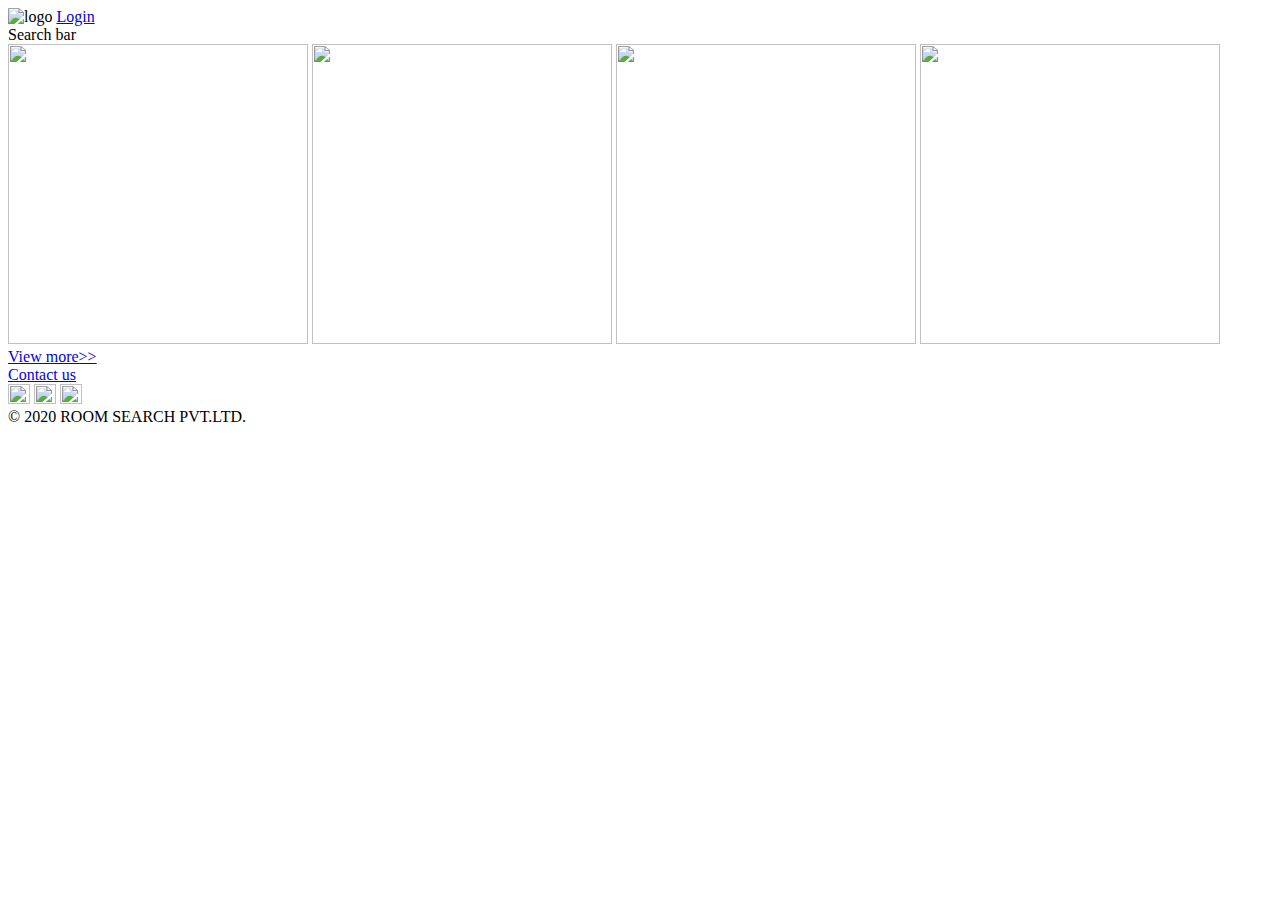
==== index.html @ 73807b75 "Checkpoint 2" ====
<!DOCTYPE html>
<html>
    <head>
        <title>Index</title>
    </head>
    <div>
        <body>
            <!--Header div-->
            <div>
                <img src="assests\images\logo.png" alt="logo" height="100px" width="150px"/>
                <a href="login.html" target="_blank">Login</a>
            </div>
            
            <!--Content Div-->
            <div>
               <div>Search bar</div>
                   <a href="list.html"><img src="https://media-cdn.tripadvisor.com/media/photo-s/15/33/fe/a2/new-delhi.jpg" height="300px" width="300px"/></a>
                   <img src="https://media-cdn.tripadvisor.com/media/photo-s/15/33/fc/f0/goa.jpg" height="300px" width="300px"/>
                   <img src="https://media-cdn.tripadvisor.com/media/photo-s/0f/98/f7/df/charminar.jpg" height="300px" width="300px"/>
                   <img src="https://media-cdn.tripadvisor.com/media/photo-s/15/33/fe/ac/kolkata-calcutta.jpg" height="300px" width="300px"/>
                   <br>
                   <a href="index.html">View more>></a>
            </div>

            <!--Footer Div-->
            <div>
                <a href="contact.html" target="_blank">Contact us</a><br/>
                <a href="https://www.facebook.com" target="_blank">
                    <img src="assests/images/facebook.png" height="20px" width="22px"/></a>
               
                <a href="https://www.instagram.com" target="_blank">
                    <img src="assests/images/instagram.png" height="20px" width="22px"/></a>

                <a href="https://twitter.com" target="_blank">
                    <img src="assests/images/twitter.png" height="20px" width="22px"/></a><br/>
                &copy; 2020 ROOM SEARCH PVT.LTD.
            </div>
        </body>
    </div>
</html>
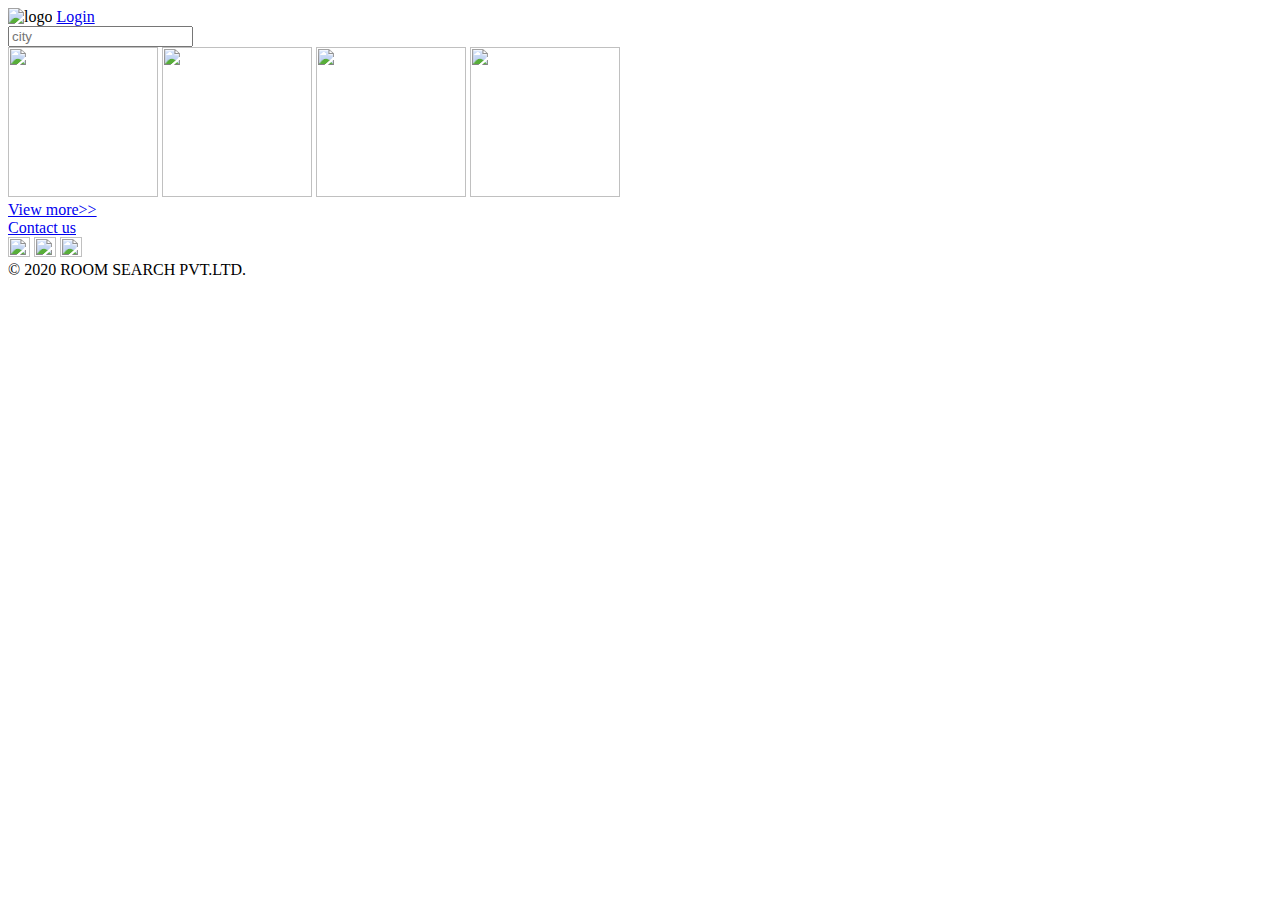
==== commit 23992dce: "Checkpoint 4" ====
--- a/index.html
+++ b/index.html
@@ -2,39 +2,54 @@
 <html>
     <head>
         <title>Index</title>
+        <link rel="stylesheet" href="styles/common.css">
     </head>
-    <div>
-        <body>
-            <!--Header div-->
-            <div>
-                <img src="assests\images\logo.png" alt="logo" height="100px" width="150px"/>
-                <a href="login.html" target="_blank">Login</a>
-            </div>
+    <body>
+        <div class="container">
+            <!--Header-->
+            <header>
+                <img src="assests\images\logo.png" alt="logo" height="100px" width="150px" id="logo-image">
+               <a href="login.html">Login</a>
+            </header>
             
-            <!--Content Div-->
-            <div>
-               <div>Search bar</div>
-                   <a href="list.html"><img src="https://media-cdn.tripadvisor.com/media/photo-s/15/33/fe/a2/new-delhi.jpg" height="300px" width="300px"/></a>
-                   <img src="https://media-cdn.tripadvisor.com/media/photo-s/15/33/fc/f0/goa.jpg" height="300px" width="300px"/>
-                   <img src="https://media-cdn.tripadvisor.com/media/photo-s/0f/98/f7/df/charminar.jpg" height="300px" width="300px"/>
-                   <img src="https://media-cdn.tripadvisor.com/media/photo-s/15/33/fe/ac/kolkata-calcutta.jpg" height="300px" width="300px"/>
-                   <br>
-                   <a href="index.html">View more>></a>
+            <!--Content-->
+            <div class="content"> 
+                <div>
+                    <input type="text" name="city" placeholder="city">
+                </div>
+
+                <div class="city">
+                    <a href="list.html"><img src="https://media-cdn.tripadvisor.com/media/photo-s/15/33/fe/a2/new-delhi.jpg" class="city-card"></a>
+                </div>
+
+                <div class="city">
+                    <img src="https://media-cdn.tripadvisor.com/media/photo-s/15/33/fc/f0/goa.jpg" class="city-card"/>
+                </div>
+
+                <div class="city">
+                    <img src="https://media-cdn.tripadvisor.com/media/photo-s/0f/98/f7/df/charminar.jpg" class="city-card">
+                </div>
+
+                <div class="city">
+                    <img src="https://media-cdn.tripadvisor.com/media/photo-s/15/33/fe/ac/kolkata-calcutta.jpg" class="city-card">
+                </div>
+                <br>
+                <a href="index.html">View more>></a>
             </div>
 
-            <!--Footer Div-->
-            <div>
-                <a href="contact.html" target="_blank">Contact us</a><br/>
+            <!--Footer-->
+            <footer>
+                <a href="contact.html">Contact us</a><br/>
                 <a href="https://www.facebook.com" target="_blank">
-                    <img src="assests/images/facebook.png" height="20px" width="22px"/></a>
-               
+                    <img src="assests/images/facebook.png" class="social-media"></a>
+           
                 <a href="https://www.instagram.com" target="_blank">
-                    <img src="assests/images/instagram.png" height="20px" width="22px"/></a>
+                    <img src="assests/images/instagram.png" class="social-media"></a>
 
                 <a href="https://twitter.com" target="_blank">
-                    <img src="assests/images/twitter.png" height="20px" width="22px"/></a><br/>
+                    <img src="assests/images/twitter.png" class="social-media"></a><br/>
                 &copy; 2020 ROOM SEARCH PVT.LTD.
-            </div>
-        </body>
-    </div>
+            </footer>
+        </div>
+    </body>
 </html>--- a/styles/common.css
+++ b/styles/common.css
@@ -0,0 +1,24 @@
+body{
+    height: 100vh;
+}
+.container{
+    height: 100%; width: 100%;
+}
+header{
+    width: 100%;
+}
+footer{
+    width: 100%;
+}
+.social-media{
+    height: 20px; width: 22px;
+}
+#logo-image{
+    height: 60px; width: 60px;
+}
+.city{
+    display: inline-block;
+}
+.city-card{
+    height: 150px; width: 150px;
+}
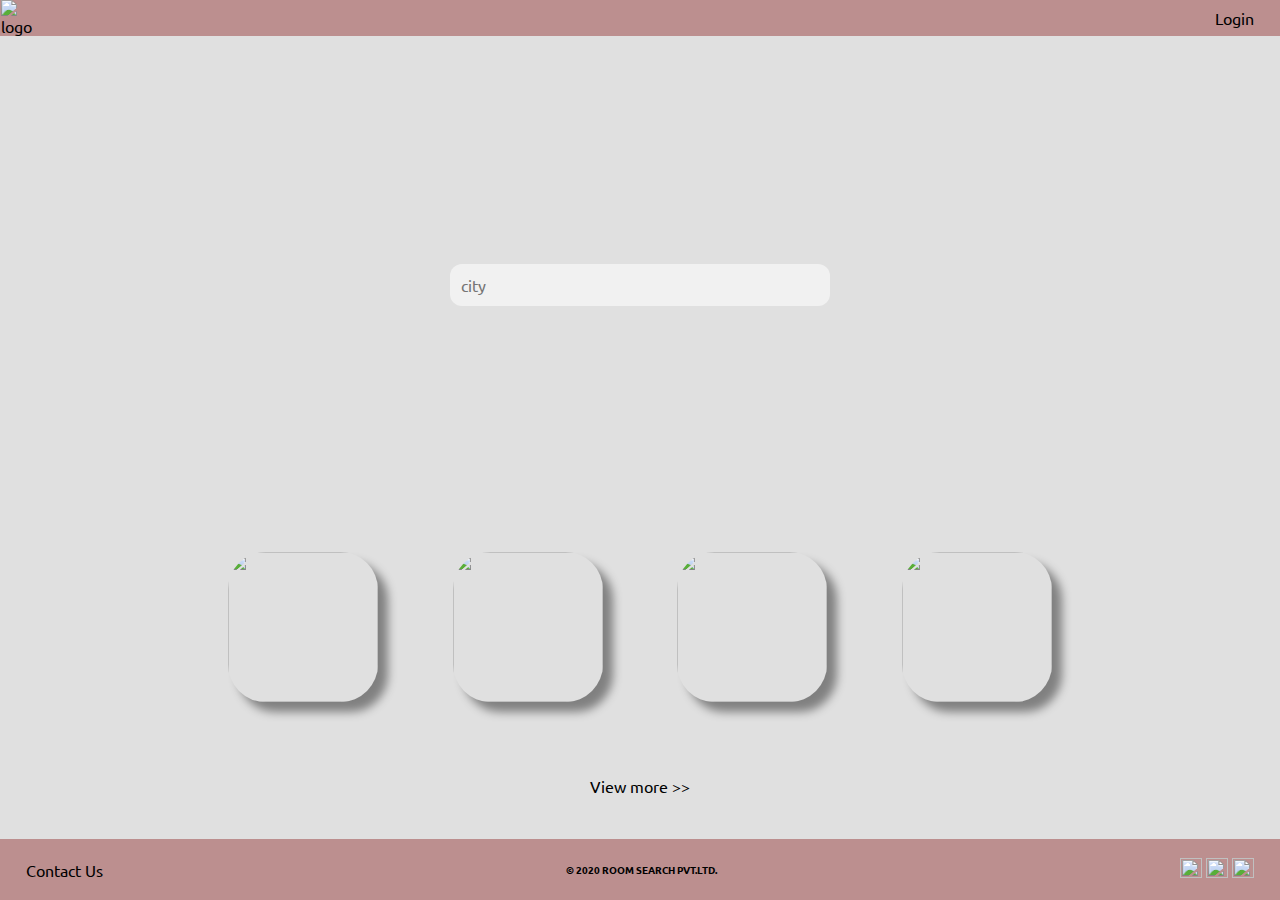
==== commit 396550b1: "Checkpoint 7" ====
--- a/index.html
+++ b/index.html
@@ -3,52 +3,72 @@
     <head>
         <title>Index</title>
         <link rel="stylesheet" href="styles/common.css">
+        <link rel="stylesheet" href="styles/index.css">
+        <link href="https://fonts.googleapis.com/css2?family=Ubuntu&display=swap" rel="stylesheet">
     </head>
     <body>
         <div class="container">
             <!--Header-->
-            <header>
-                <img src="assests\images\logo.png" alt="logo" height="100px" width="150px" id="logo-image">
-               <a href="login.html">Login</a>
+            <header class="flex-box">
+                <div><img src="assests\images\logo.png" alt="logo" id="logo-image"></div>
+                <div class="login-btn">
+                    <a href="login.html">Login</a> 
+                </div> 
             </header>
             
             <!--Content-->
             <div class="content"> 
-                <div>
-                    <input type="text" name="city" placeholder="city">
+                <div class="city-filter">
+                    <input type="text" name="city" placeholder="city" class="search-bar">
                 </div>
 
-                <div class="city">
-                    <a href="list.html"><img src="https://media-cdn.tripadvisor.com/media/photo-s/15/33/fe/a2/new-delhi.jpg" class="city-card"></a>
+                <div class="city-container">
+                    <a href="list.html" class="city">
+                        <div class="city">
+                            <img src="https://media-cdn.tripadvisor.com/media/photo-s/15/33/fe/a2/new-delhi.jpg" class="city-card">
+                            <p class="city-name">Delhi</p>
+                        </div>   
+                    </a>
+    
+                    <div class="city">
+                        <img src="https://media-cdn.tripadvisor.com/media/photo-s/15/33/fc/f0/goa.jpg" class="city-card"/>
+                        <p class="city-name">Goa</p>
+                    </div>
+    
+                    <div class="city">
+                        <img src="https://media-cdn.tripadvisor.com/media/photo-s/0f/98/f7/df/charminar.jpg" class="city-card">
+                        <p class="city-name">Hyderabad</p>
+                    </div>
+    
+                    <div class="city">
+                        <img src="https://media-cdn.tripadvisor.com/media/photo-s/15/33/fe/ac/kolkata-calcutta.jpg" class="city-card">
+                        <p class="city-name">Kolkata</p>
+                    </div>
                 </div>
-
-                <div class="city">
-                    <img src="https://media-cdn.tripadvisor.com/media/photo-s/15/33/fc/f0/goa.jpg" class="city-card"/>
+             <br>
+                <div  class="view-more">
+                    <a href="#">View more >></a>
                 </div>
-
-                <div class="city">
-                    <img src="https://media-cdn.tripadvisor.com/media/photo-s/0f/98/f7/df/charminar.jpg" class="city-card">
-                </div>
-
-                <div class="city">
-                    <img src="https://media-cdn.tripadvisor.com/media/photo-s/15/33/fe/ac/kolkata-calcutta.jpg" class="city-card">
-                </div>
-                <br>
-                <a href="index.html">View more>></a>
             </div>
 
             <!--Footer-->
-            <footer>
-                <a href="contact.html">Contact us</a><br/>
-                <a href="https://www.facebook.com" target="_blank">
-                    <img src="assests/images/facebook.png" class="social-media"></a>
-           
-                <a href="https://www.instagram.com" target="_blank">
-                    <img src="assests/images/instagram.png" class="social-media"></a>
-
-                <a href="https://twitter.com" target="_blank">
-                    <img src="assests/images/twitter.png" class="social-media"></a><br/>
-                &copy; 2020 ROOM SEARCH PVT.LTD.
+            <footer class="flex-box">
+                <div class="contact-links">
+                    <a href="contact.html">Contact Us</a>
+                </div>
+                <div class="copyright">
+                    <p>&copy; 2020 ROOM SEARCH PVT.LTD.</p>
+                </div>
+                <div class="contact-links">
+                    <a href="https://www.facebook.com" target="_blank">
+                        <img src="assests/images/facebook.png" class="social-media"></a>
+               
+                    <a href="https://www.instagram.com" target="_blank">
+                        <img src="assests/images/instagram.png" class="social-media"></a>
+    
+                    <a href="https://twitter.com" target="_blank">
+                        <img src="assests/images/twitter.png" class="social-media"></a>
+                </div>
             </footer>
         </div>
     </body>
--- a/styles/common.css
+++ b/styles/common.css
@@ -1,24 +1,59 @@
+*{
+    font-family: 'Ubuntu';
+}
 body{
-    height: 100vh;
+    height: 50vh;
+    margin: 0;
+    background-color: #e0e0e0;
 }
 .container{
     height: 100%; width: 100%;
+    display: flex;
+    flex-direction: column;
 }
-header{
+.flex-box{
     width: 100%;
+    background-color: rosybrown;
+    display:flex;
+    flex-direction: row;
+    align-items: center;
+    justify-content: space-between;
+    z-index: 1;
+    position: fixed;
+}
+a{
+    text-decoration: none;
+    font-family: 'Ubuntu';
+    color: black;
+}
+header{ 
+    top: 0px;
+    left: 0px;
+}
+.login-btn{
+    margin-right: 2%;
+}
+.content{
+    display: flex;
+    flex-direction: column;
+    padding: 60px 0% 5%;
 }
 footer{
-    width: 100%;
+    bottom: 0px;
+    right: 0px;
+}
+footer div{
+    margin: 1% 2%;
 }
 .social-media{
     height: 20px; width: 22px;
 }
 #logo-image{
     height: 60px; width: 60px;
+    vertical-align: middle;
+    margin-left: 2%;
 }
-.city{
-    display: inline-block;
-}
-.city-card{
-    height: 150px; width: 150px;
-}
+.copyright{
+    font-size: 10px;
+    font-weight: bold;
+}--- a/styles/index.css
+++ b/styles/index.css
@@ -0,0 +1,64 @@
+/* city-container class for containing all city cards*/
+.city-container{
+    display: flex;
+    flex-direction: row;
+    justify-content:space-between;
+    margin: 0 15% auto;
+}
+/*City search bar */
+.search-bar{
+   margin: auto;
+   border: 1px solid transparent;
+   border-radius: 12px;
+   width: 28%;
+   padding: 10px;
+   background-color: #f1f1f1;
+   font-size: 16px;
+}
+.search-bar:focus{
+    outline: none;
+}
+/* city class for each div containing city card*/
+.city{
+    margin: 4%;
+    display: flex;
+    justify-content:center;
+    align-items: center;
+}
+/* city-card class for each city image*/
+.city-card{
+    height: 150px; width: 150px;
+    border: 0px;
+    border-radius: 25%;
+    box-shadow: 10px 10px 10px grey;
+}
+.city-name{
+    height: 150px; width: 150px;
+    border: 0px;
+    border-radius: 25%;
+    color: #f1f1f1;
+    display: flex;
+    align-items: center;
+    justify-content: center;
+    display: none;
+    position: absolute;
+}
+.city-card:hover + .city-name{
+    display: flex;
+    z-index: 1;
+    background-color:  rgba(0, 0, 0, 0.5);
+}
+/* city-filter class for the search bar container*/
+.city-filter{
+    background-image: url(https://media-cdn.tripadvisor.com/media/photo-o/14/10/2e/af/india.jpg);
+    height: 450px;
+    background-repeat: no-repeat;
+    background-size: cover;
+    background-position: center;
+    display: flex;
+    align-items: center;
+}
+.view-more{
+    text-align: center;
+    margin: 1%;
+}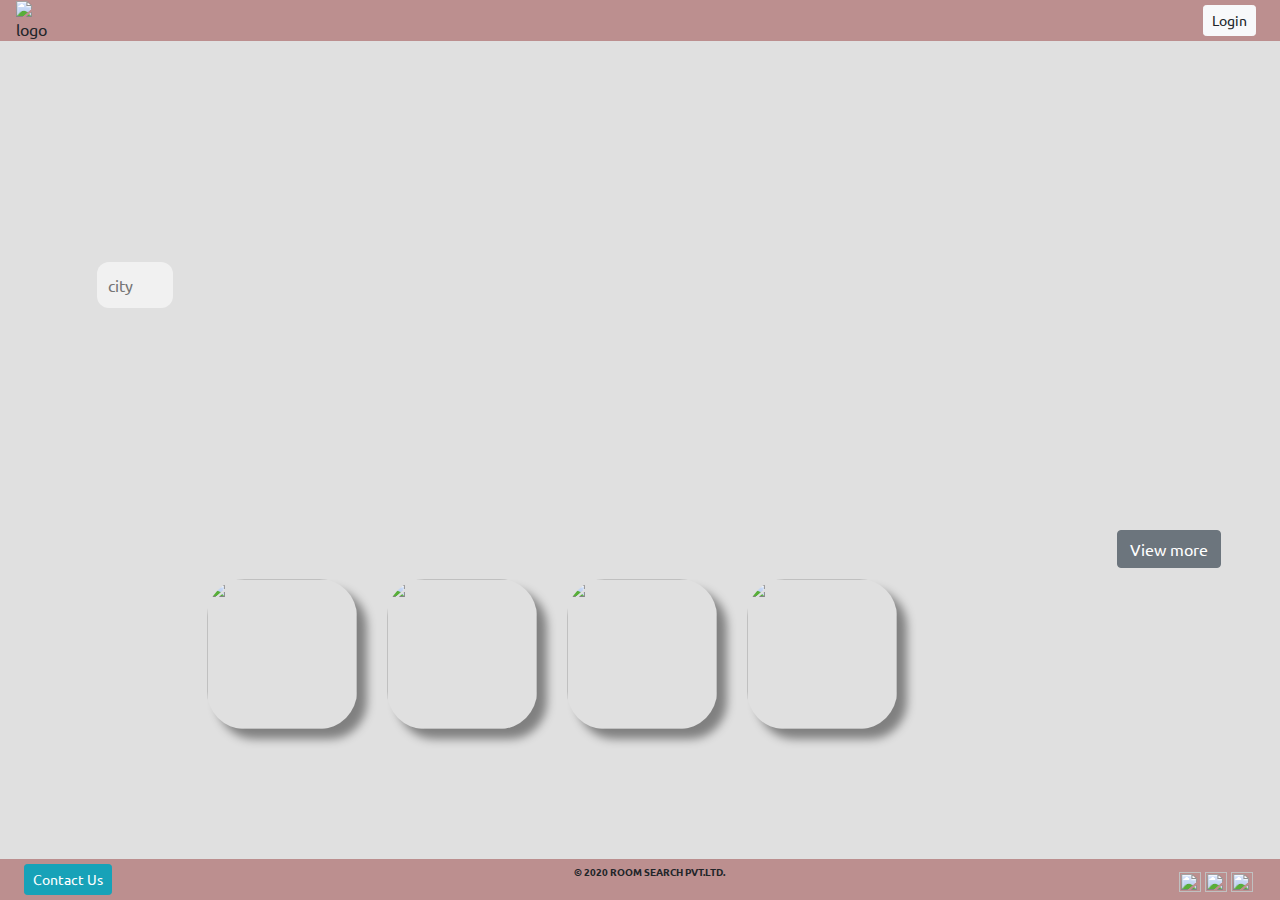
==== commit cbd95284: "Checkpoint 9" ====
--- a/index.html
+++ b/index.html
@@ -1,21 +1,28 @@
 <!DOCTYPE html>
 <html>
     <head>
+        <meta name="viewport" content="width=device-width, initial-scale=1.0">
         <title>Index</title>
+        <link rel="stylesheet" href="https://stackpath.bootstrapcdn.com/bootstrap/4.5.0/css/bootstrap.min.css">
+        <script src="https://ajax.googleapis.com/ajax/libs/jquery/3.5.1/jquery.min.js"></script>
+        <script src="https://stackpath.bootstrapcdn.com/bootstrap/4.5.0/js/bootstrap.min.js"></script>
         <link rel="stylesheet" href="styles/common.css">
         <link rel="stylesheet" href="styles/index.css">
         <link href="https://fonts.googleapis.com/css2?family=Ubuntu&display=swap" rel="stylesheet">
     </head>
     <body>
-        <div class="container">
+        <div class="Box">
             <!--Header-->
-            <header class="flex-box">
-                <div><img src="assests\images\logo.png" alt="logo" id="logo-image"></div>
-                <div class="login-btn">
-                    <a href="login.html">Login</a> 
+            <header class="flex-box col-md-12">
+                <div class="image-responsive"><img src="assests\images\logo.png" alt="logo" id="logo-image"></div>
+
+                <div class="btn btn-sm">
+                    <button type="button" class="btn btn-light  btn-sm" data-toggle="modal" data-target="#loginModal">
+                        Login
+                    </button>
                 </div> 
             </header>
-            
+                    
             <!--Content-->
             <div class="content"> 
                 <div class="city-filter">
@@ -24,37 +31,40 @@
 
                 <div class="city-container">
                     <a href="list.html" class="city">
-                        <div class="city">
+                        <div class="city col-sm-12 col-md-4 col-lg-3">
                             <img src="https://media-cdn.tripadvisor.com/media/photo-s/15/33/fe/a2/new-delhi.jpg" class="city-card">
-                            <p class="city-name">Delhi</p>
+                            <div  class="city-name">
+                                Delhi
+                            </div>
                         </div>   
                     </a>
     
-                    <div class="city">
+                    <div class="city col-sm-12 col-md-4 col-lg-3">
                         <img src="https://media-cdn.tripadvisor.com/media/photo-s/15/33/fc/f0/goa.jpg" class="city-card"/>
-                        <p class="city-name">Goa</p>
+                        <div class="city-name">Goa</div>
                     </div>
     
-                    <div class="city">
+                    <div class="city col-sm-12 col-md-4 col-lg-3">
                         <img src="https://media-cdn.tripadvisor.com/media/photo-s/0f/98/f7/df/charminar.jpg" class="city-card">
-                        <p class="city-name">Hyderabad</p>
+                        <div class="city-name">Hyderabad</div>
                     </div>
     
-                    <div class="city">
+                    <div class="city col-sm-12 col-md-4 col-lg-3">
                         <img src="https://media-cdn.tripadvisor.com/media/photo-s/15/33/fe/ac/kolkata-calcutta.jpg" class="city-card">
-                        <p class="city-name">Kolkata</p>
+                        <div class="city-name">Kolkata</div>
                     </div>
                 </div>
-             <br>
-                <div  class="view-more">
-                    <a href="#">View more >></a>
+                <div  class="btn view-more">
+                    <a class="btn btn-secondary" href="index.html" role="button">View more</a>
                 </div>
             </div>
 
             <!--Footer-->
-            <footer class="flex-box">
-                <div class="contact-links">
-                    <a href="contact.html">Contact Us</a>
+            <footer class="flex-box  col-md-12">
+                <div class="btn  btn-sm">
+                    <button type="button" class="btn btn-info btn-sm" data-toggle="modal" data-target="#contactUsModal">
+                        Contact Us
+                    </button>
                 </div>
                 <div class="copyright">
                     <p>&copy; 2020 ROOM SEARCH PVT.LTD.</p>
@@ -70,6 +80,65 @@
                         <img src="assests/images/twitter.png" class="social-media"></a>
                 </div>
             </footer>
+
+            <!--Creating Login Modal-->
+            <div class="modal fade" id="loginModal" tabindex="-1" role="dialog">
+                <div class="modal-dialog" role="document">
+                  <div class="modal-content">
+                    <div class="modal-header">
+                      <h5 class="modal-title" id="exampleModalLabel">Please Login</h5>
+                      <button type="button" class="close" data-dismiss="modal" aria-label="Close">
+                        <span aria-hidden="true">&times;</span>
+                      </button>
+                    </div>
+                    <div class="modal-body">
+                      <form action="" mathod="">
+                         <div class="form-group row justify-content-around">
+                             <label class="col-sm-2 col-form-label" for="username">Username</label>
+                             <input required class="form-control col-sm-6" id="username" type="text" placeholder="Enter username">
+                          </div>
+
+                          <div class="form-group row text-center justify-content-around">
+                            <label class="col-sm-2 col-form-label" for="password">Password</label>
+                            <input required class="form-control col-sm-6" id="password" type="password" placeholder="Enter password">
+                          </div>
+                      </form>
+                    </div>
+                    <div class="modal-footer justify-content-center">
+                      <button type="button" class="btn btn-primary">Login</button>
+                    </div>
+                  </div>
+                </div>
+              </div>
         </div>
+        <!--Creating Contact Us Modal-->
+            <div class="modal fade" id="contactUsModal" tabindex="-1" role="dialog">
+                <div class="modal-dialog" role="document">
+                  <div class="modal-content">
+                    <div class="modal-header">
+                      <h5 class="modal-title" id="exampleModalLabel">Get In Touch</h5>
+                      <button type="button" class="close" data-dismiss="modal" aria-label="Close">
+                        <span aria-hidden="true">&times;</span>
+                      </button>
+                    </div>
+                    <div class="modal-body">
+                        <div>
+                            <p>Thank you for reaching out!!!</p>
+                            <p>Please enter you email we will get back to you.</p>
+                         </div>
+                      <form action="" method="">
+                         <div class="form-group row">
+                             <label class="col-sm-2 col-form-label" for="username">Email:</label>
+                             <input required class="form-control col-sm-6" id="username" type="email" placeholder="Enter your email id">
+                          </div>
+                      </form>
+                    </div>
+                    <div class="modal-footer">
+                      <button type="button" class="btn btn-primary">Submit</button>
+                    </div>
+                  </div>
+                </div>
+              </div>
+           </div>
     </body>
 </html>--- a/styles/common.css
+++ b/styles/common.css
@@ -1,15 +1,21 @@
 *{
     font-family: 'Ubuntu';
 }
-body{
-    height: 50vh;
+html body{
+    height: 100%;
     margin: 0;
     background-color: #e0e0e0;
 }
-.container{
+.Box{
     height: 100%; width: 100%;
     display: flex;
     flex-direction: column;
+}
+.content{
+    height: 100%;
+    top: 0;
+    display: flex;
+    flex-wrap: wrap;
 }
 .flex-box{
     width: 100%;
@@ -30,20 +36,12 @@
     top: 0px;
     left: 0px;
 }
-.login-btn{
-    margin-right: 2%;
-}
-.content{
-    display: flex;
-    flex-direction: column;
-    padding: 60px 0% 5%;
-}
 footer{
     bottom: 0px;
     right: 0px;
 }
-footer div{
-    margin: 1% 2%;
+.contact-links{
+    margin-right: 1%;
 }
 .social-media{
     height: 20px; width: 22px;
--- a/styles/index.css
+++ b/styles/index.css
@@ -1,13 +1,25 @@
+/* city-filter class for the search bar container*/
+.city-filter{
+    height: 450px;
+    margin-top: 60px;
+    background-image: url(https://media-cdn.tripadvisor.com/media/photo-o/14/10/2e/af/india.jpg);
+    background-repeat: no-repeat;
+    background-size: cover;
+    background-position: center;
+    display: flex;
+    justify-content: center;
+    align-items: center;
+}
 /* city-container class for containing all city cards*/
 .city-container{
+    margin: 4% 15% 2%;
     display: flex;
     flex-direction: row;
-    justify-content:space-between;
-    margin: 0 15% auto;
+    flex-wrap: wrap;
+    justify-content:space-evenly;
 }
 /*City search bar */
 .search-bar{
-   margin: auto;
    border: 1px solid transparent;
    border-radius: 12px;
    width: 28%;
@@ -20,16 +32,17 @@
 }
 /* city class for each div containing city card*/
 .city{
-    margin: 4%;
     display: flex;
     justify-content:center;
     align-items: center;
+    margin: 2% auto;
 }
 /* city-card class for each city image*/
 .city-card{
     height: 150px; width: 150px;
     border: 0px;
     border-radius: 25%;
+    display: flex;
     box-shadow: 10px 10px 10px grey;
 }
 .city-name{
@@ -48,17 +61,9 @@
     z-index: 1;
     background-color:  rgba(0, 0, 0, 0.5);
 }
-/* city-filter class for the search bar container*/
-.city-filter{
-    background-image: url(https://media-cdn.tripadvisor.com/media/photo-o/14/10/2e/af/india.jpg);
-    height: 450px;
-    background-repeat: no-repeat;
-    background-size: cover;
-    background-position: center;
-    display: flex;
-    align-items: center;
-}
 .view-more{
     text-align: center;
-    margin: 1%;
-}+    margin: 1% 0% 10%;
+}
+
+
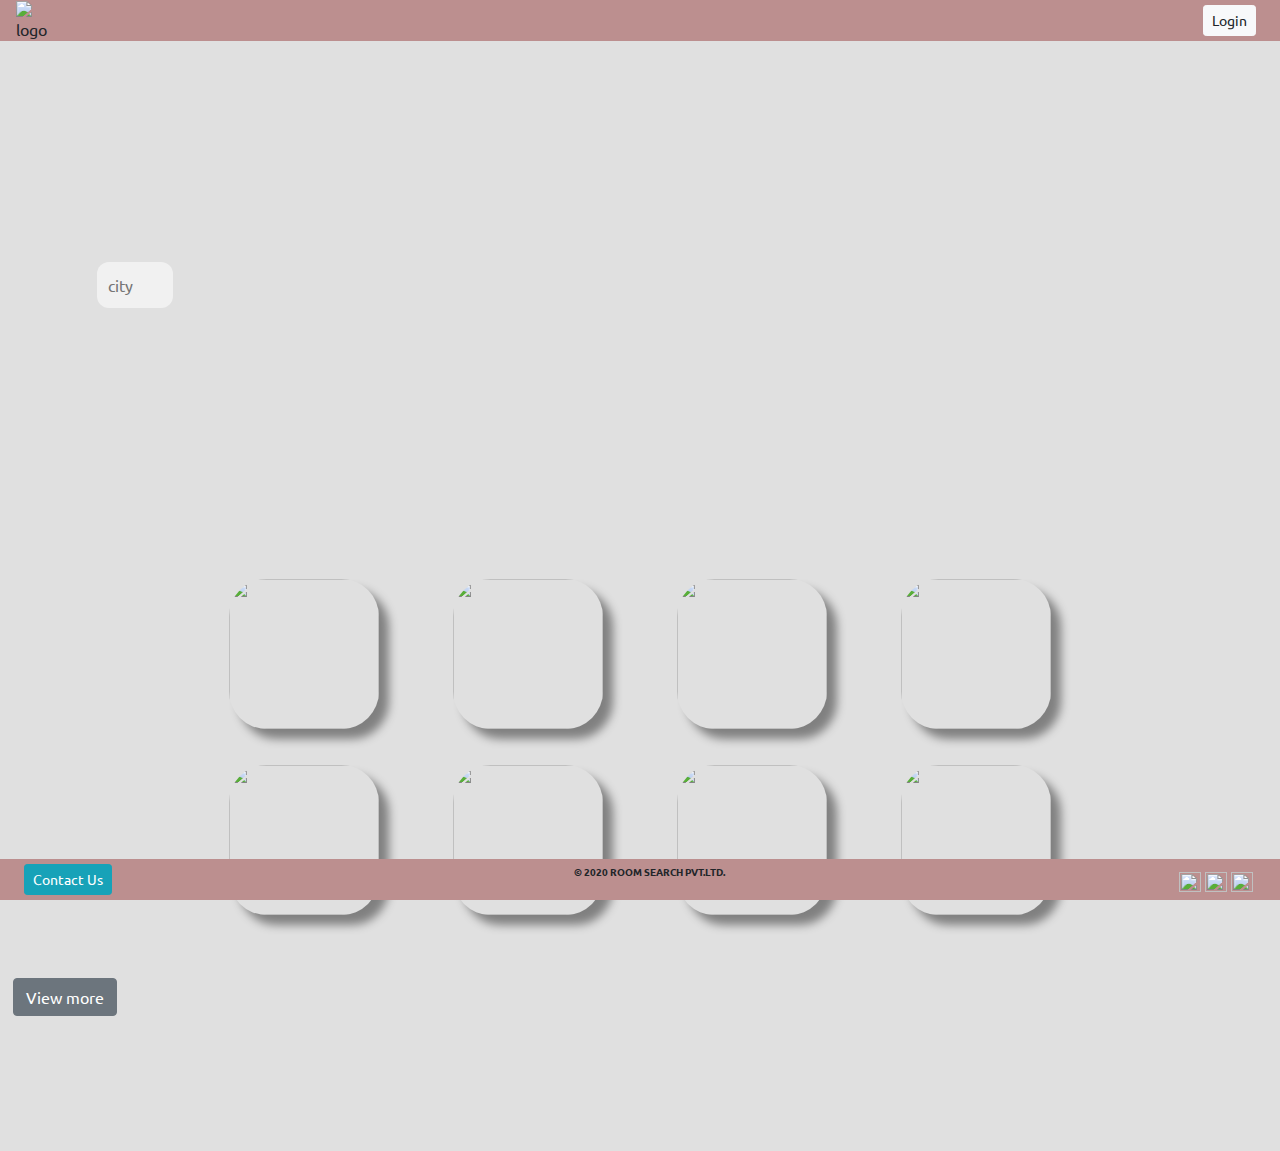
==== commit a00cef19: "checkpoint 10" ====
--- a/index.html
+++ b/index.html
@@ -29,15 +29,15 @@
                     <input type="text" name="city" placeholder="city" class="search-bar">
                 </div>
 
-                <div class="city-container">
-                    <a href="list.html" class="city">
-                        <div class="city col-sm-12 col-md-4 col-lg-3">
-                            <img src="https://media-cdn.tripadvisor.com/media/photo-s/15/33/fe/a2/new-delhi.jpg" class="city-card">
-                            <div  class="city-name">
-                                Delhi
-                            </div>
-                        </div>   
-                    </a>
+                    <div class="city-container">
+                            <div class="city col-sm-12 col-md-4 col-lg-3">
+                                <a href="list.html" ><img src="https://media-cdn.tripadvisor.com/media/photo-s/15/33/fe/a2/new-delhi.jpg" class="city-card"></a>
+                                <div  class="city-name">
+                                    Delhi
+                                </div>
+                            </div>   
+                    
+    
     
                     <div class="city col-sm-12 col-md-4 col-lg-3">
                         <img src="https://media-cdn.tripadvisor.com/media/photo-s/15/33/fc/f0/goa.jpg" class="city-card"/>
@@ -53,7 +53,31 @@
                         <img src="https://media-cdn.tripadvisor.com/media/photo-s/15/33/fe/ac/kolkata-calcutta.jpg" class="city-card">
                         <div class="city-name">Kolkata</div>
                     </div>
+
+                    <div class="city col-sm-12 col-md-4 col-lg-3">
+                        <img src="https://media-cdn.tripadvisor.com/media/photo-s/15/4d/46/b8/chennai-madras.jpg" class="city-card">
+                            <div  class="city-name">
+                                Chennai
+                            </div>
+                    </div>   
+                    
+    
+                    <div class="city col-sm-12 col-md-4 col-lg-3">
+                        <img src="https://media-cdn.tripadvisor.com/media/photo-s/15/33/fc/fc/agra.jpg" class="city-card"/>
+                        <div class="city-name">Agra</div>
+                    </div>
+    
+                    <div class="city col-sm-12 col-md-4 col-lg-3">
+                        <img src="https://media-cdn.tripadvisor.com/media/photo-s/10/a3/3b/8a/screenshot-2017-09-12.jpg" class="city-card">
+                        <div class="city-name">Jaipur</div>
+                    </div>
+    
+                    <div class="city col-sm-12 col-md-4 col-lg-3">
+                        <img src="https://media-cdn.tripadvisor.com/media/photo-s/0c/d2/2f/7a/palace-from-the-outside.jpg" class="city-card">
+                        <div class="city-name">Bengaluru</div>
+                    </div>
                 </div>
+
                 <div  class="btn view-more">
                     <a class="btn btn-secondary" href="index.html" role="button">View more</a>
                 </div>
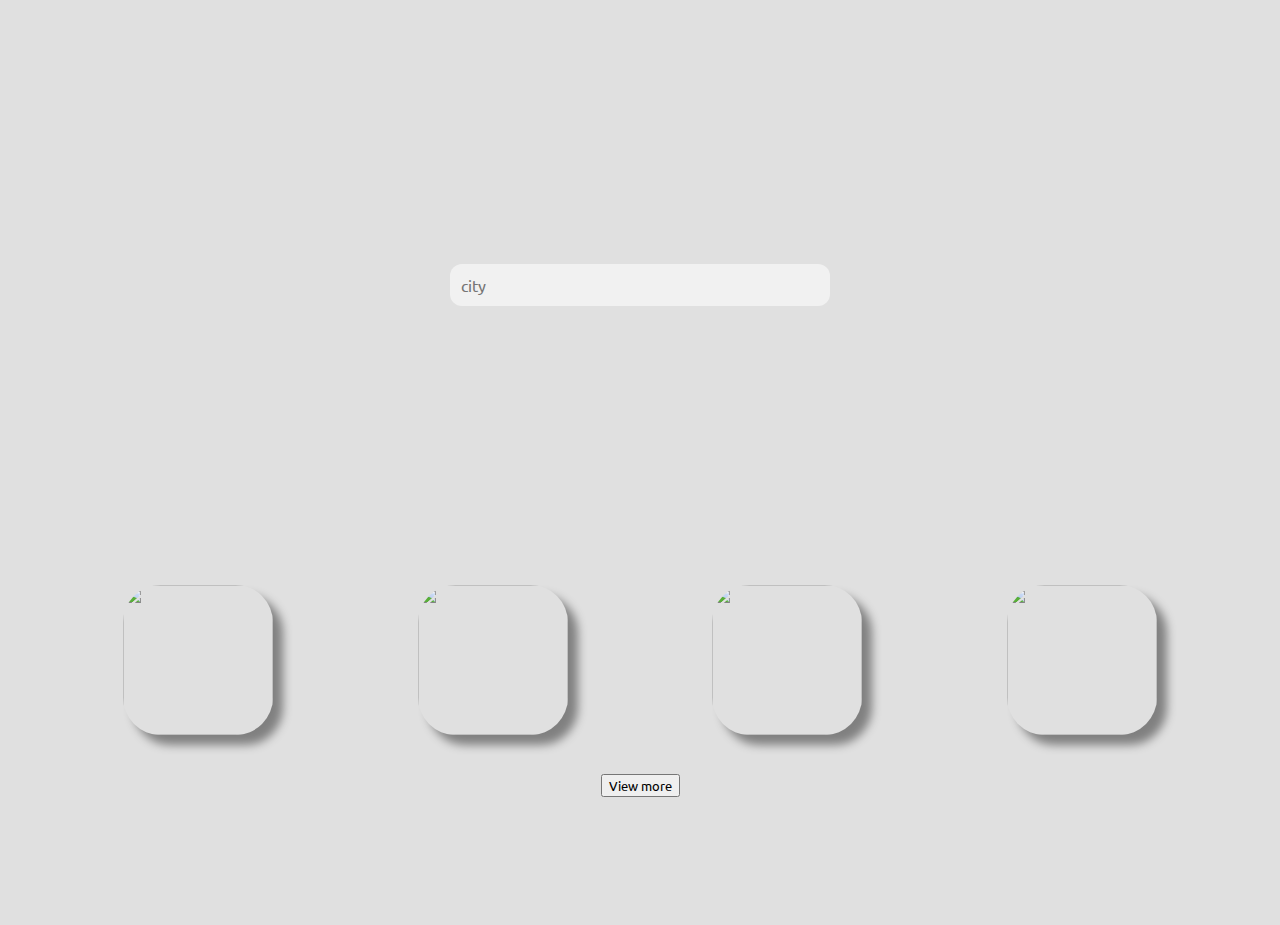
==== commit 5e3cc96e: "Checkpoint 12 Redo" ====
--- a/index.html
+++ b/index.html
@@ -3,9 +3,9 @@
     <head>
         <meta name="viewport" content="width=device-width, initial-scale=1.0">
         <title>Index</title>
-        <link rel="stylesheet" href="https://stackpath.bootstrapcdn.com/bootstrap/4.5.0/css/bootstrap.min.css">
+        <link rel="stylesheet" href="https://cdn.jsdelivr.net/npm/bootstrap@4.6.0/dist/css/bootstrap.min.css" integrity="sha384-B0vP5xmATw1+K9KRQjQERJvTumQW0nPEzvF6L/Z6nronJ3oUOFUFpCjEUQouq2+l" crossorigin="anonymous">
         <script src="https://ajax.googleapis.com/ajax/libs/jquery/3.5.1/jquery.min.js"></script>
-        <script src="https://stackpath.bootstrapcdn.com/bootstrap/4.5.0/js/bootstrap.min.js"></script>
+        <script src="https://cdn.jsdelivr.net/npm/bootstrap@4.6.0/dist/js/bootstrap.min.js" integrity="sha384-+YQ4JLhjyBLPDQt//I+STsc9iw4uQqACwlvpslubQzn4u2UU2UFM80nGisd026JF" crossorigin="anonymous"></script>
         <link rel="stylesheet" href="styles/common.css">
         <link rel="stylesheet" href="styles/index.css">
         <link href="https://fonts.googleapis.com/css2?family=Ubuntu&display=swap" rel="stylesheet">
@@ -13,156 +13,78 @@
     <body>
         <div class="Box">
             <!--Header-->
-            <header class="flex-box col-md-12">
-                <div class="image-responsive"><img src="assests\images\logo.png" alt="logo" id="logo-image"></div>
-
-                <div class="btn btn-sm">
-                    <button type="button" class="btn btn-light  btn-sm" data-toggle="modal" data-target="#loginModal">
-                        Login
-                    </button>
-                </div> 
-            </header>
+            <header class="flex-box col-md-12" id="header"></header>
                     
             <!--Content-->
             <div class="content"> 
-                <div class="city-filter">
-                    <input type="text" name="city" placeholder="city" class="search-bar">
-                </div>
+                <form id="search" autocomplete="off" class="city-filter">
+                    <div class="autocomplete">
+                        <input type="text" name="city" placeholder="city" id="search-bar">
+                    </div>
+                </form>
 
-                    <div class="city-container">
-                            <div class="city col-sm-12 col-md-4 col-lg-3">
-                                <a href="list.html" ><img src="https://media-cdn.tripadvisor.com/media/photo-s/15/33/fe/a2/new-delhi.jpg" class="city-card"></a>
-                                <div  class="city-name">
-                                    Delhi
-                                </div>
-                            </div>   
-                    
-    
-    
-                    <div class="city col-sm-12 col-md-4 col-lg-3">
+                  <div class="city-container" id="firstCityContainer">
+                    <div class="city">
+                        <img src="https://media-cdn.tripadvisor.com/media/photo-s/15/33/fe/a2/new-delhi.jpg" class="city-card">
+                        <div  class="city-name">Delhi</div>
+                    </div>   
+
+                    <div class="city">
                         <img src="https://media-cdn.tripadvisor.com/media/photo-s/15/33/fc/f0/goa.jpg" class="city-card"/>
                         <div class="city-name">Goa</div>
                     </div>
     
-                    <div class="city col-sm-12 col-md-4 col-lg-3">
+                    <div class="city">
                         <img src="https://media-cdn.tripadvisor.com/media/photo-s/0f/98/f7/df/charminar.jpg" class="city-card">
                         <div class="city-name">Hyderabad</div>
                     </div>
     
-                    <div class="city col-sm-12 col-md-4 col-lg-3">
+                    <div class="city">
                         <img src="https://media-cdn.tripadvisor.com/media/photo-s/15/33/fe/ac/kolkata-calcutta.jpg" class="city-card">
                         <div class="city-name">Kolkata</div>
                     </div>
-
-                    <div class="city col-sm-12 col-md-4 col-lg-3">
-                        <img src="https://media-cdn.tripadvisor.com/media/photo-s/15/4d/46/b8/chennai-madras.jpg" class="city-card">
-                            <div  class="city-name">
-                                Chennai
-                            </div>
-                    </div>   
-                    
-    
-                    <div class="city col-sm-12 col-md-4 col-lg-3">
-                        <img src="https://media-cdn.tripadvisor.com/media/photo-s/15/33/fc/fc/agra.jpg" class="city-card"/>
-                        <div class="city-name">Agra</div>
-                    </div>
-    
-                    <div class="city col-sm-12 col-md-4 col-lg-3">
-                        <img src="https://media-cdn.tripadvisor.com/media/photo-s/10/a3/3b/8a/screenshot-2017-09-12.jpg" class="city-card">
-                        <div class="city-name">Jaipur</div>
-                    </div>
-    
-                    <div class="city col-sm-12 col-md-4 col-lg-3">
-                        <img src="https://media-cdn.tripadvisor.com/media/photo-s/0c/d2/2f/7a/palace-from-the-outside.jpg" class="city-card">
-                        <div class="city-name">Bengaluru</div>
-                    </div>
                 </div>
 
-                <div  class="btn view-more">
-                    <a class="btn btn-secondary" href="index.html" role="button">View more</a>
+                <div class="city-container" id="secondCityContainer" style="display: none;">
+                    <div class="city">
+                      <img src="https://media-cdn.tripadvisor.com/media/photo-s/15/4d/46/b8/chennai-madras.jpg" class="city-card">
+                          <div  class="city-name">Chennai</div>
+                    </div>   
+                
+                  <div class="city">
+                      <img src="https://media-cdn.tripadvisor.com/media/photo-s/15/33/fc/fc/agra.jpg" class="city-card"/>
+                      <div class="city-name">Agra</div>
+                  </div>
+
+                  <div class="city">
+                      <img src="https://media-cdn.tripadvisor.com/media/photo-s/10/a3/3b/8a/screenshot-2017-09-12.jpg" class="city-card">
+                      <div class="city-name">Jaipur</div>
+                  </div>
+
+                  <div class="city">
+                      <img src="https://media-cdn.tripadvisor.com/media/photo-s/0c/d2/2f/7a/palace-from-the-outside.jpg" class="city-card">
+                      <div class="city-name">Bengaluru</div>
+                  </div>
+                </div>
+
+                <div class="btn view-more">
+                    <button id="viewMore" class="btn btn-secondary" role="button" onClick="showMore()">View more</button>
+                    <button id="viewLess" class="btn btn-secondary" role="button" style="display: none;" onClick="showLess()">View Less</button>
                 </div>
             </div>
 
             <!--Footer-->
-            <footer class="flex-box  col-md-12">
-                <div class="btn  btn-sm">
-                    <button type="button" class="btn btn-info btn-sm" data-toggle="modal" data-target="#contactUsModal">
-                        Contact Us
-                    </button>
-                </div>
-                <div class="copyright">
-                    <p>&copy; 2020 ROOM SEARCH PVT.LTD.</p>
-                </div>
-                <div class="contact-links">
-                    <a href="https://www.facebook.com" target="_blank">
-                        <img src="assests/images/facebook.png" class="social-media"></a>
-               
-                    <a href="https://www.instagram.com" target="_blank">
-                        <img src="assests/images/instagram.png" class="social-media"></a>
-    
-                    <a href="https://twitter.com" target="_blank">
-                        <img src="assests/images/twitter.png" class="social-media"></a>
-                </div>
-            </footer>
+            <footer class="flex-box  col-md-12" id="footer"></footer>
 
             <!--Creating Login Modal-->
-            <div class="modal fade" id="loginModal" tabindex="-1" role="dialog">
-                <div class="modal-dialog" role="document">
-                  <div class="modal-content">
-                    <div class="modal-header">
-                      <h5 class="modal-title" id="exampleModalLabel">Please Login</h5>
-                      <button type="button" class="close" data-dismiss="modal" aria-label="Close">
-                        <span aria-hidden="true">&times;</span>
-                      </button>
-                    </div>
-                    <div class="modal-body">
-                      <form action="" mathod="">
-                         <div class="form-group row justify-content-around">
-                             <label class="col-sm-2 col-form-label" for="username">Username</label>
-                             <input required class="form-control col-sm-6" id="username" type="text" placeholder="Enter username">
-                          </div>
+            <div class="modal fade" id="loginModal" tabindex="-1" role="dialog"></div>
 
-                          <div class="form-group row text-center justify-content-around">
-                            <label class="col-sm-2 col-form-label" for="password">Password</label>
-                            <input required class="form-control col-sm-6" id="password" type="password" placeholder="Enter password">
-                          </div>
-                      </form>
-                    </div>
-                    <div class="modal-footer justify-content-center">
-                      <button type="button" class="btn btn-primary">Login</button>
-                    </div>
-                  </div>
-                </div>
-              </div>
-        </div>
-        <!--Creating Contact Us Modal-->
-            <div class="modal fade" id="contactUsModal" tabindex="-1" role="dialog">
-                <div class="modal-dialog" role="document">
-                  <div class="modal-content">
-                    <div class="modal-header">
-                      <h5 class="modal-title" id="exampleModalLabel">Get In Touch</h5>
-                      <button type="button" class="close" data-dismiss="modal" aria-label="Close">
-                        <span aria-hidden="true">&times;</span>
-                      </button>
-                    </div>
-                    <div class="modal-body">
-                        <div>
-                            <p>Thank you for reaching out!!!</p>
-                            <p>Please enter you email we will get back to you.</p>
-                         </div>
-                      <form action="" method="">
-                         <div class="form-group row">
-                             <label class="col-sm-2 col-form-label" for="username">Email:</label>
-                             <input required class="form-control col-sm-6" id="username" type="email" placeholder="Enter your email id">
-                          </div>
-                      </form>
-                    </div>
-                    <div class="modal-footer">
-                      <button type="button" class="btn btn-primary">Submit</button>
-                    </div>
-                  </div>
-                </div>
-              </div>
-           </div>
+            <!--Creating Contact Us Modal-->
+            <div class="modal fade" id="contactUsModal" tabindex="-1" role="dialog"></div>
+
+      </div>
+      <script src="scripts/config.js"></script>
+      <script src="scripts/common.js"></script>
+      <script src="scripts/index.js"></script>
     </body>
 </html>--- a/styles/common.css
+++ b/styles/common.css
@@ -6,7 +6,7 @@
     margin: 0;
     background-color: #e0e0e0;
 }
-.Box{
+#Box{
     height: 100%; width: 100%;
     display: flex;
     flex-direction: column;
@@ -15,6 +15,7 @@
     height: 100%;
     top: 0;
     display: flex;
+    flex-direction: column;
     flex-wrap: wrap;
 }
 .flex-box{
@@ -24,7 +25,7 @@
     flex-direction: row;
     align-items: center;
     justify-content: space-between;
-    z-index: 1;
+    z-index: 2;
     position: fixed;
 }
 a{
--- a/styles/index.css
+++ b/styles/index.css
@@ -1,5 +1,6 @@
 /* city-filter class for the search bar container*/
 .city-filter{
+    width: 100%;
     height: 450px;
     margin-top: 60px;
     background-image: url(https://media-cdn.tripadvisor.com/media/photo-o/14/10/2e/af/india.jpg);
@@ -10,16 +11,42 @@
     justify-content: center;
     align-items: center;
 }
+.autocomplete{
+    width:100%;
+    text-align: center;
+}
+.autocomplete-items {
+    text-align: center;
+    position: absolute;
+    width: 100%;
+    border: 1px solid none;
+    border-bottom: none;
+    border-top: none;
+    z-index: 99;
+
+  }
+.autocomplete-items div{
+    border: 1px solid transparent;
+    border-radius: 12px;
+    width: 28%;
+    padding: 10px;
+    background-color: #f1f1f1;
+    font-size: 16px;
+    border-bottom: 1px;
+    cursor: pointer;
+    z-index: 99;
+    margin: auto;
+}
 /* city-container class for containing all city cards*/
 .city-container{
-    margin: 4% 15% 2%;
+    margin: 4% 4% 2%;
     display: flex;
     flex-direction: row;
     flex-wrap: wrap;
     justify-content:space-evenly;
 }
 /*City search bar */
-.search-bar{
+#search-bar{
    border: 1px solid transparent;
    border-radius: 12px;
    width: 28%;
@@ -27,7 +54,7 @@
    background-color: #f1f1f1;
    font-size: 16px;
 }
-.search-bar:focus{
+#search-bar:focus{
     outline: none;
 }
 /* city class for each div containing city card*/
@@ -56,6 +83,9 @@
     display: none;
     position: absolute;
 }
+.city-card,.city-name:hover{
+    cursor: pointer;
+}
 .city-card:hover + .city-name{
     display: flex;
     z-index: 1;
@@ -63,7 +93,32 @@
 }
 .view-more{
     text-align: center;
-    margin: 1% 0% 10%;
+    margin: 1% auto 10%;
+}
+@media only screen and (min-width:320px) and (max-width:576px) {
+    .city-container{
+        flex-direction: column;
+        flex-wrap: wrap;
+        margin: 4% 37% 2%;
+    } 
+    .city{
+        margin: 2% auto;
+    }
+}
+@media only screen and (min-width:577px) and (max-width:767px) {
+    .city-container{
+        height: auto;
+        margin: 4% 20% 2%;
+        flex-direction: row;
+        justify-content: space-between;
+        overflow-y: scroll;
+    }
+
+    .city{
+        margin: 2% 0%;
+    }
+    
 }
 
 
+
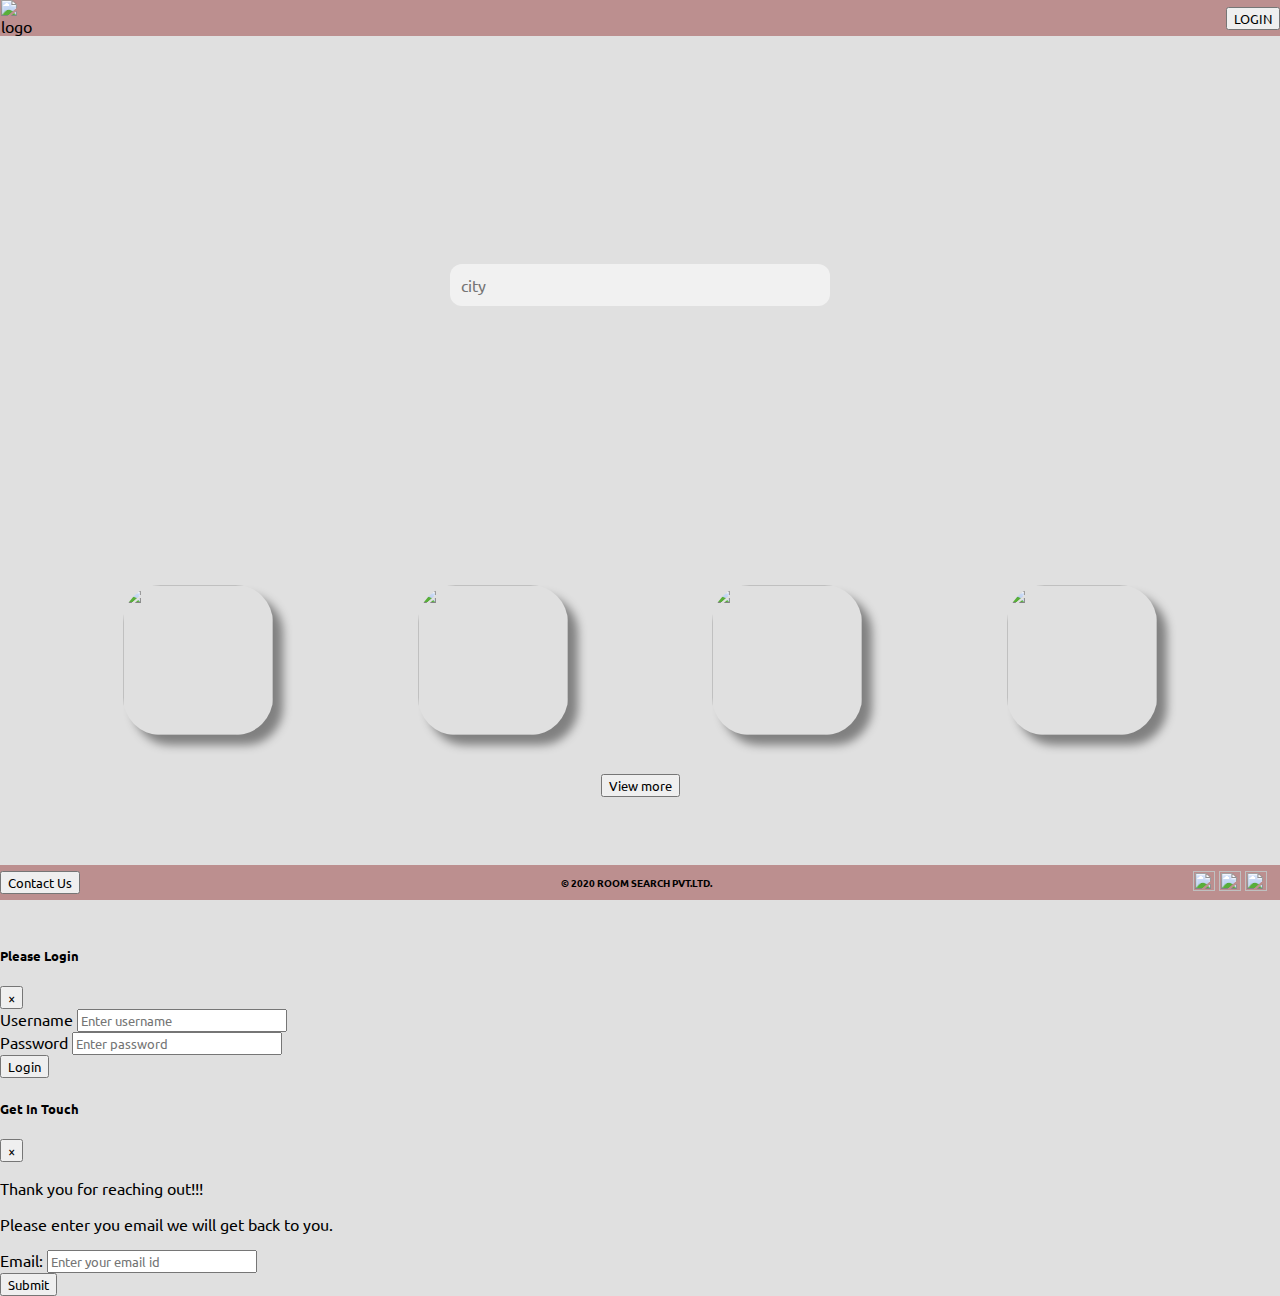
==== commit 6cbb4d19: "Checkpoint 13" ====
--- a/index.html
+++ b/index.html
@@ -11,6 +11,7 @@
         <link href="https://fonts.googleapis.com/css2?family=Ubuntu&display=swap" rel="stylesheet">
     </head>
     <body>
+        <div id="loader"></div>
         <div class="Box">
             <!--Header-->
             <header class="flex-box col-md-12" id="header"></header>
--- a/styles/common.css
+++ b/styles/common.css
@@ -6,7 +6,7 @@
     margin: 0;
     background-color: #e0e0e0;
 }
-#Box{
+.Box{
     height: 100%; width: 100%;
     display: flex;
     flex-direction: column;
@@ -25,7 +25,7 @@
     flex-direction: row;
     align-items: center;
     justify-content: space-between;
-    z-index: 2;
+    z-index: 5;
     position: fixed;
 }
 a{
